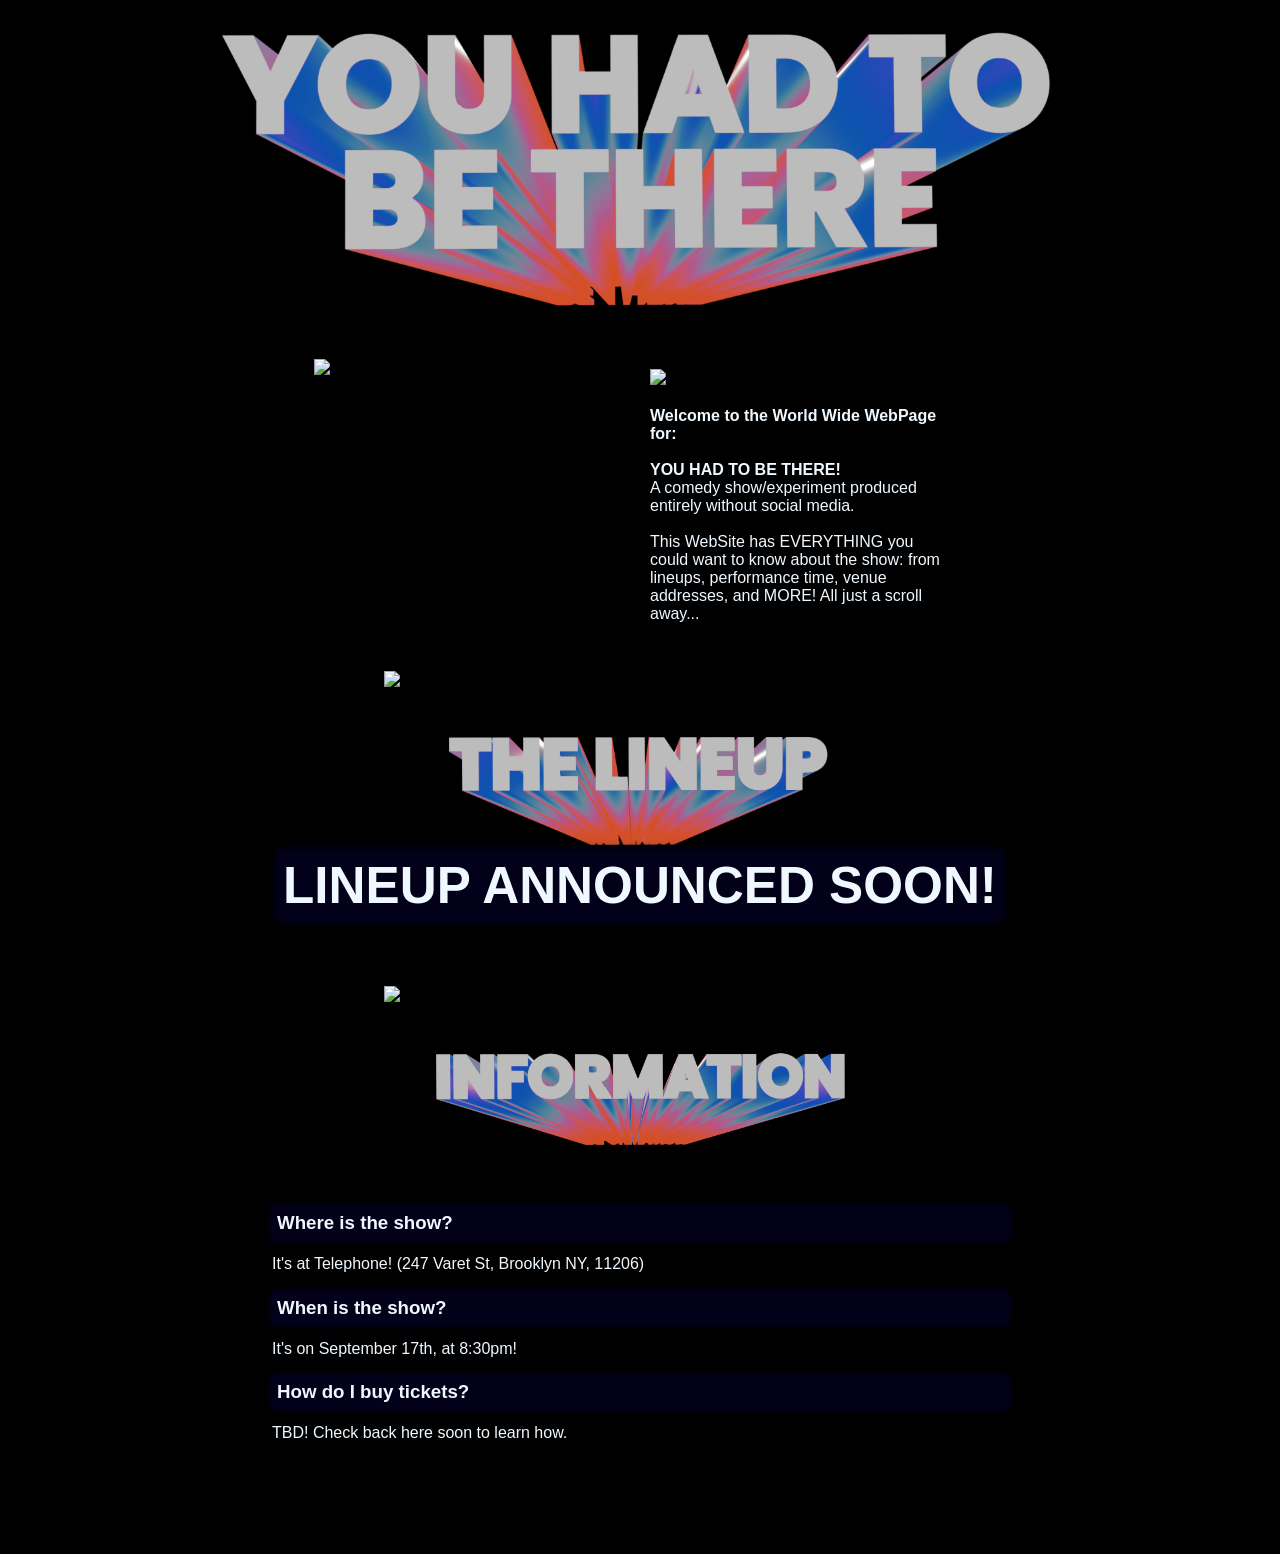
==== index.html @ cff7fa0e "Add files via upload" ====
<!DOCTYPE html>
<html lang="en">
<head>
    <meta charset="UTF-8">
    <meta name="viewport" content="width=device-width, initial-scale=1.0">
    <link rel="stylesheet" href="OCstyle.css">
    <title>You Had To Be There</title>
</head>
<body>
    <header>
         <img class="logo1" src="yhtbt.png">
    </header>

    <div class="main">
        <div class="welcome">
            <img src="https://blob.gifcities.org/gifcities/GPQUXXWDOE3MGN5J2XP56427ZGZFLNAT.gif">
            <p>
                <img src="https://blob.gifcities.org/gifcities/VME2MAXZRMEJWU6WUXWUD7C3ZFQQTCVO.gif"><br><br>
                <b>Welcome to the World Wide WebPage for:<br><br> YOU HAD TO BE THERE!</b><br>
                A comedy show/experiment produced entirely without social media.<br><br>This WebSite has EVERYTHING you could want to know about the show: from lineups, performance time, venue addresses, and MORE! All just a scroll away...

            </p>
        </div>

        <img class="ad" src="https://blob.gifcities.org/gifcities/XR7RDV53W42RC6T3GA5UWHILU5YCJJE6.gif">

        <div class="lineup-faq">
            <img class="section-header" src="Lineup.png" alt="The Lineup">
            <div class="lineup">

                <h1>LINEUP ANNOUNCED SOON!</h1>

            </div>

            <img class="ad" src="https://blob.gifcities.org/gifcities/2XUG5FSRLJ7K76RUJBJKSE73SCQHJXRL.gif">
            
            <img class="section-header2" src="Information.png" alt="FAQ">
            <div class="faq">
                <div class="faq-item">
                    <h3>Where is the show?</h3>
                    <p>It's at Telephone! (247 Varet St, Brooklyn NY, 11206)</p>
                </div>

                <div class="faq-item">
                    <h3>When is the show?</h3>
                    <p>It's on September 17th, at 8:30pm!</p>
                </div>

                <div class="faq-item">
                    <h3>How do I buy tickets?</h3>
                    <p>TBD! Check back here soon to learn how.</p>
                </div>
            </div>
        </div>
    </div>

</body>
</html>
---- OCstyle.css ----
html, body {
    margin: 0;
    padding: 0;
    overflow-x: hidden;
background-color: black;
background-image: url(https://t3.ftcdn.net/jpg/01/09/93/84/360_F_109938452_lyfzlslq2nDMMxmnxVZUIsD2UujLKsbw.jpg);
}

header {
    width: 100%;
    position: relative;
    display: flex;
    flex-direction: column;
    justify-content: center;
    align-items: center;
}

header > p {
      font-size: clamp(5px, 2vw, 18px);
      color: rgb(213, 213, 213);
}

.logo1 {
  width: clamp(350px, 90vw, 900px);
  margin-top: 1vw;
}

p {
    font-family:'Segoe UI', Tahoma, Geneva, Verdana, sans-serif;
    color: aliceblue;
}

h3 {
       font-family:'Segoe UI', Tahoma, Geneva, Verdana, sans-serif; 
       background-color: rgb(3, 0, 26);
       padding: 5px;
       box-shadow: 0px 0px 10px rgb(5, 0, 48);
}

.main {
    display: flex;
    flex-direction: column;
    align-items: center;
}

.welcome {
    background-color: black;
    position: relative;
    display: flex;
    flex-direction: row;
    flex-wrap: wrap;
    justify-content: center;
    box-sizing: border-box;
    width: 60vw;
    padding: 1rem;
}

.welcome > img {
    width: clamp(200px, 25vw, 800px);
}

.welcome > p {
    width: clamp(300px, 20vw, 800px);
    margin-left: 1rem;
    margin-right: 1rem;
    margin-top: 10px;
}

.ad {
    margin: 1rem;
    width: clamp(375px, 40vw, 1000px);
    justify-self: center;
    align-self: center;
}

.lineup-faq {
    display: flex;
    flex-direction: column;
    position: relative;
    gap: 1rem;
    box-sizing: border-box;
    width: 60vw;
    margin-top: 1rem;
}

.section-header {
    width: clamp(375px, 32vw, 800px);
    max-width: 100%;
    align-self: center;
    margin-bottom: -10px;
}

.section-header2 {
    width: clamp(450px, 30vw, 800px);
    max-width: 100%;
    align-self: center;
    margin-bottom: -10px;
}

.faq {
    background-color: black;
    padding: 1rem;
    margin-bottom: 5rem;
}

.lineup {
    display: flex; /* change back to grid when we get comics */
    grid-template-columns: repeat(2, 1fr);
    gap: 1rem;
    align-self: center;
    align-items: center;
    justify-content: center;
}

.lineup h1 {
       font-family:'Segoe UI', Tahoma, Geneva, Verdana, sans-serif; 
       background-color: rgb(3, 0, 26);
       padding: 5px;
       box-shadow: 0px 0px 10px rgb(5, 0, 48);
       color: aliceblue;
       font-size: clamp(30px, 4vw, 70px);
       margin-top: -20px;
       text-align: center;
}

.comic-card {
    display: flex;
    flex-direction: column;
    align-items: center;
    text-align: center;
}

.comic-card img {
    width: clamp(120px, 20vw, 200px);
    box-shadow: 0px 0px 10px rgb(83, 83, 253), 0px 0px 20px rgb(255, 153, 153), 0px 0px 30px rgb(40, 255, 230);
}

.comic-card h3 {
    color: aliceblue;
    margin-bottom: 0.25rem;
}

.faq-item {
    margin-bottom: 1rem;
}

.faq-item h3 {
    color: aliceblue;
    margin-bottom: 0.25rem;
}

.chaos1 {
    position: absolute;
    height: 10vw;
    left: 3vw;
    rotate: 20deg;
}

.chaos2 {
    position: absolute;
    height: 2.5vw;
    top: 15vw;
    right: 19vw;
    rotate: -15deg;
}

.chaos3 {
    position: absolute;
    z-index: 100;
    height: 3.5vw;
    top: 600px;
    right: 10vw;
    rotate: 2deg;
}

.chaos4 {
    position: absolute;
    height: 6vw;
    top: 750px;
    left: -4vw;
    rotate: 2deg;
}

.chaos5 {
    position: absolute;
    top: 1050px;
    right: -300px;
    rotate: 40deg;
}

.chaos6 {
    position: absolute;
    height: 7vw;
    top: 70px;
    left: 7vw;
    rotate: 19deg;
}

.chaos7 {
    position: absolute;
    height: 7vw;
    top: 600px;
    right: -15vw;
}

.chaos8 {
    position: absolute;
    height: 20vw;
    top: 300px;
    left: -30vw;
    rotate: 90deg;
}

.chaos9 {
    position: absolute;
    transform: scaleX(-1);
    height: 17vw;
    top: 100px;
    right: -28vw;
    rotate: 270deg;
}

@media (max-width: 900px) {
    #chaosgif {
        display: none;
    }
}

@media (max-width: 600px) {
    .welcome,
    .lineup-faq {
        width: 90vw;
    }

    .lineup {
        grid-template-columns: 1fr;
        width: 80%;
    }

    .comic-card img {
    width: clamp(120px, 60vw, 200px);
    }
}
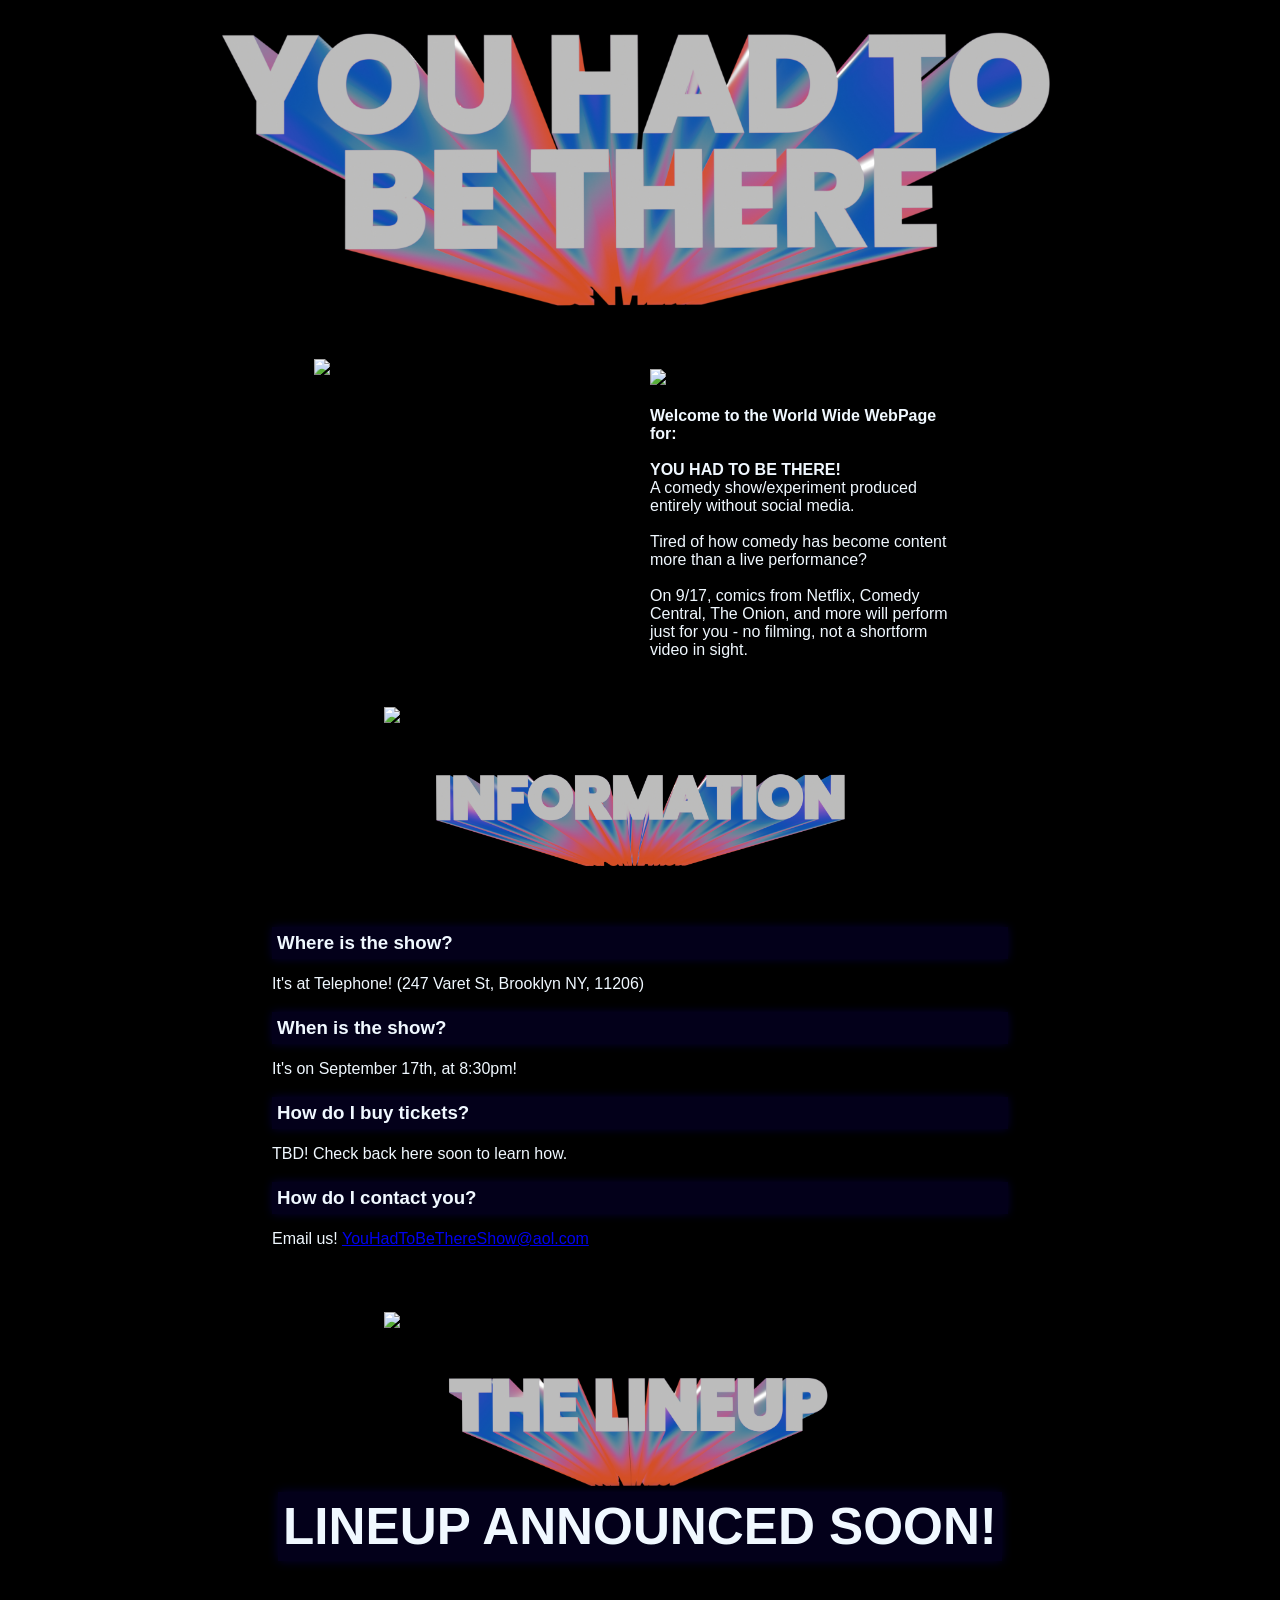
==== commit 900429c3: "Add files via upload some changes" ====
--- a/index.html
+++ b/index.html
@@ -17,7 +17,7 @@
             <p>
                 <img src="https://blob.gifcities.org/gifcities/VME2MAXZRMEJWU6WUXWUD7C3ZFQQTCVO.gif"><br><br>
                 <b>Welcome to the World Wide WebPage for:<br><br> YOU HAD TO BE THERE!</b><br>
-                A comedy show/experiment produced entirely without social media.<br><br>This WebSite has EVERYTHING you could want to know about the show: from lineups, performance time, venue addresses, and MORE! All just a scroll away...
+                A comedy show/experiment produced entirely without social media.<br><br>Tired of how comedy has become content more than a live performance? <br><br>On 9/17, comics from Netflix, Comedy Central, The Onion, and more will perform just for you - no filming, not a shortform video in sight. 
 
             </p>
         </div>
@@ -25,16 +25,8 @@
         <img class="ad" src="https://blob.gifcities.org/gifcities/XR7RDV53W42RC6T3GA5UWHILU5YCJJE6.gif">
 
         <div class="lineup-faq">
-            <img class="section-header" src="Lineup.png" alt="The Lineup">
-            <div class="lineup">
 
-                <h1>LINEUP ANNOUNCED SOON!</h1>
-
-            </div>
-
-            <img class="ad" src="https://blob.gifcities.org/gifcities/2XUG5FSRLJ7K76RUJBJKSE73SCQHJXRL.gif">
-            
-            <img class="section-header2" src="Information.png" alt="FAQ">
+                        <img class="section-header2" src="Information.png" alt="FAQ">
             <div class="faq">
                 <div class="faq-item">
                     <h3>Where is the show?</h3>
@@ -50,7 +42,22 @@
                     <h3>How do I buy tickets?</h3>
                     <p>TBD! Check back here soon to learn how.</p>
                 </div>
+
+                <div class="faq-item">
+                    <h3>How do I contact you?</h3>
+                    <p>Email us! <a href="mailto:YouHadToBeThereShow@aol.com">YouHadToBeThereShow@aol.com</a></p>
+                </div>
             </div>
+
+            <img class="ad" src="https://blob.gifcities.org/gifcities/2XUG5FSRLJ7K76RUJBJKSE73SCQHJXRL.gif">
+            <img class="section-header" src="Lineup.png" alt="The Lineup">
+            <div class="lineup">
+
+                <h1>LINEUP ANNOUNCED SOON!</h1>
+
+            </div>
+
+            
         </div>
     </div>
 
--- a/OCstyle.css
+++ b/OCstyle.css
@@ -100,7 +100,6 @@
 .faq {
     background-color: black;
     padding: 1rem;
-    margin-bottom: 5rem;
 }
 
 .lineup {
@@ -110,6 +109,7 @@
     align-self: center;
     align-items: center;
     justify-content: center;
+    margin-bottom: 8rem;
 }
 
 .lineup h1 {
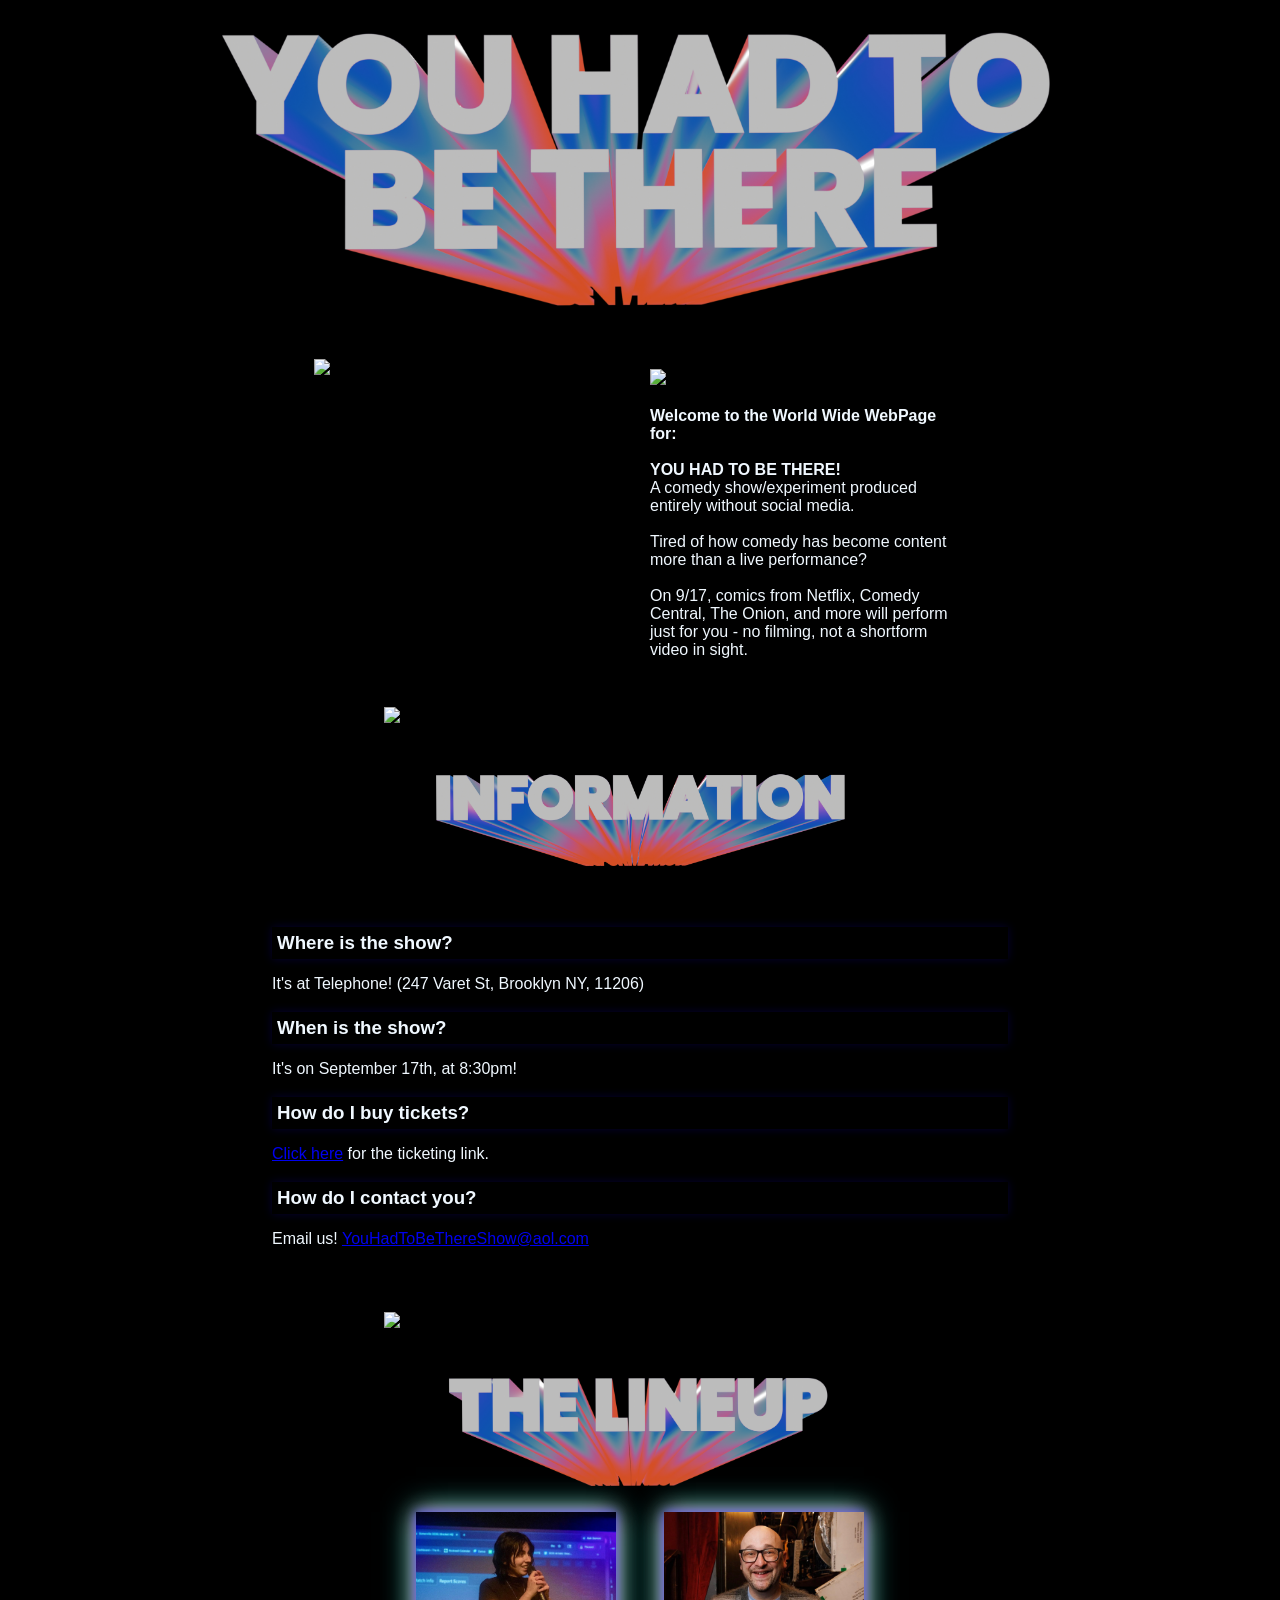
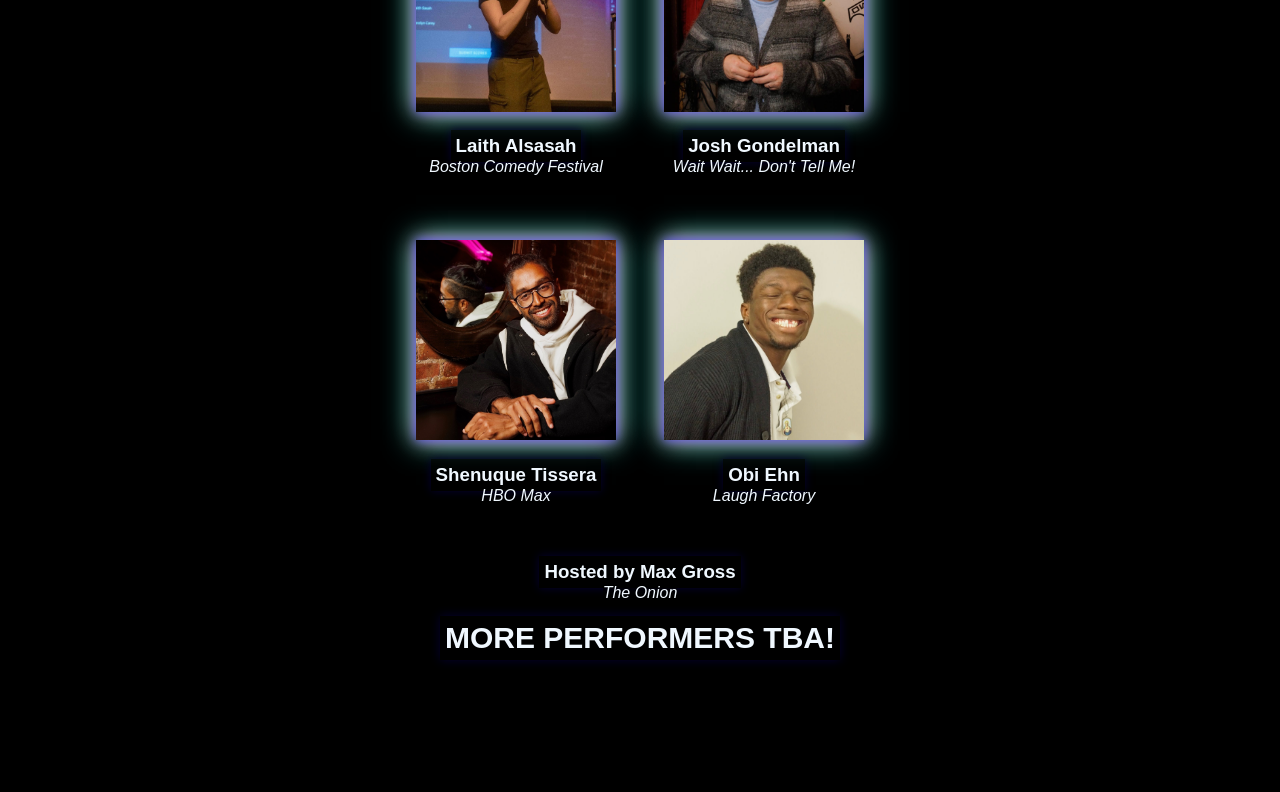
==== commit d783704b: "Add files via upload update" ====
--- a/index.html
+++ b/index.html
@@ -40,7 +40,7 @@
 
                 <div class="faq-item">
                     <h3>How do I buy tickets?</h3>
-                    <p>TBD! Check back here soon to learn how.</p>
+                    <p><a href="https://www.tixtree.com/e/you-had-to-be-there-ddc658db5805">Click here</a> for the ticketing link.</p>
                 </div>
 
                 <div class="faq-item">
@@ -53,10 +53,40 @@
             <img class="section-header" src="Lineup.png" alt="The Lineup">
             <div class="lineup">
 
-                <h1>LINEUP ANNOUNCED SOON!</h1>
+                <div class="comic-card">
+                    <img src="Laith.jpeg">
+                    <h3>Laith Alsasah</h3>
+                    <p class="credits"><i>Boston Comedy Festival</i></p>
+                </div>
+
+                <div class="comic-card">
+                    <img src="Josh.jpeg">
+                    <h3>Josh Gondelman</h3>
+                    <p class="credits"><i>Wait Wait... Don't Tell Me!</i></p>
+                </div>
+
+                <div class="comic-card">
+                    <img src="Shen.jpeg">
+                    <h3>Shenuque Tissera</h3>
+                    <p class="credits"><i>HBO Max</i></p>
+                </div>
+
+                <div class="comic-card">
+                    <img src="Obi.jpeg">
+                    <h3>Obi Ehn</h3>
+                    <p class="credits"><i>Laugh Factory</i></p>
+                </div>
 
             </div>
 
+                <div class="comic-card" id="hosted">
+                    <h3>Hosted by Max Gross</h3>
+                    <p class="credits"><i>The Onion</i></p>
+                </div>
+
+                <div class="comic-card" id="hosted2">
+                    <h3>MORE PERFORMERS TBA!</h3>
+                </div>
             
         </div>
     </div>
--- a/OCstyle.css
+++ b/OCstyle.css
@@ -2,8 +2,20 @@
     margin: 0;
     padding: 0;
     overflow-x: hidden;
-background-color: black;
-background-image: url(https://t3.ftcdn.net/jpg/01/09/93/84/360_F_109938452_lyfzlslq2nDMMxmnxVZUIsD2UujLKsbw.jpg);
+    background-color: black;
+    background-image: url(https://t3.ftcdn.net/jpg/01/09/93/84/360_F_109938452_lyfzlslq2nDMMxmnxVZUIsD2UujLKsbw.jpg);
+}
+
+body {
+        cursor: url('cursor.png'), auto;
+}
+
+a, button, [role="button"], input[type="submit"] {
+  cursor: url('pointer.png'), pointer;
+}
+
+p, span, h1, h2, h3, h4, h5, h6, li, label, b, strong, i, em {
+  cursor: text;
 }
 
 header {
@@ -103,13 +115,12 @@
 }
 
 .lineup {
-    display: flex; /* change back to grid when we get comics */
+    display: grid; /* change back to grid when we get comics */
     grid-template-columns: repeat(2, 1fr);
-    gap: 1rem;
+    gap: 3rem;
     align-self: center;
     align-items: center;
     justify-content: center;
-    margin-bottom: 8rem;
 }
 
 .lineup h1 {
@@ -128,6 +139,7 @@
     flex-direction: column;
     align-items: center;
     text-align: center;
+    background-color: rgba(0, 0, 0, 0.628);
 }
 
 .comic-card img {
@@ -220,6 +232,28 @@
     rotate: 270deg;
 }
 
+.credits {
+    margin-top: -8px;
+}
+
+#hosted {
+    background-color: rgba(0, 0, 0, 0);
+}
+
+#hosted2 {
+    margin-top: -3rem;
+    margin-bottom: 8rem;
+    background-color: rgba(0, 0, 0, 0);
+}
+
+#hosted > p, h3 {
+    background-color: rgba(0, 0, 0, 0.612);
+}
+
+#hosted2 > h3 {
+    font-size: clamp(5px, 5vw, 30px);
+}
+
 @media (max-width: 900px) {
     #chaosgif {
         display: none;
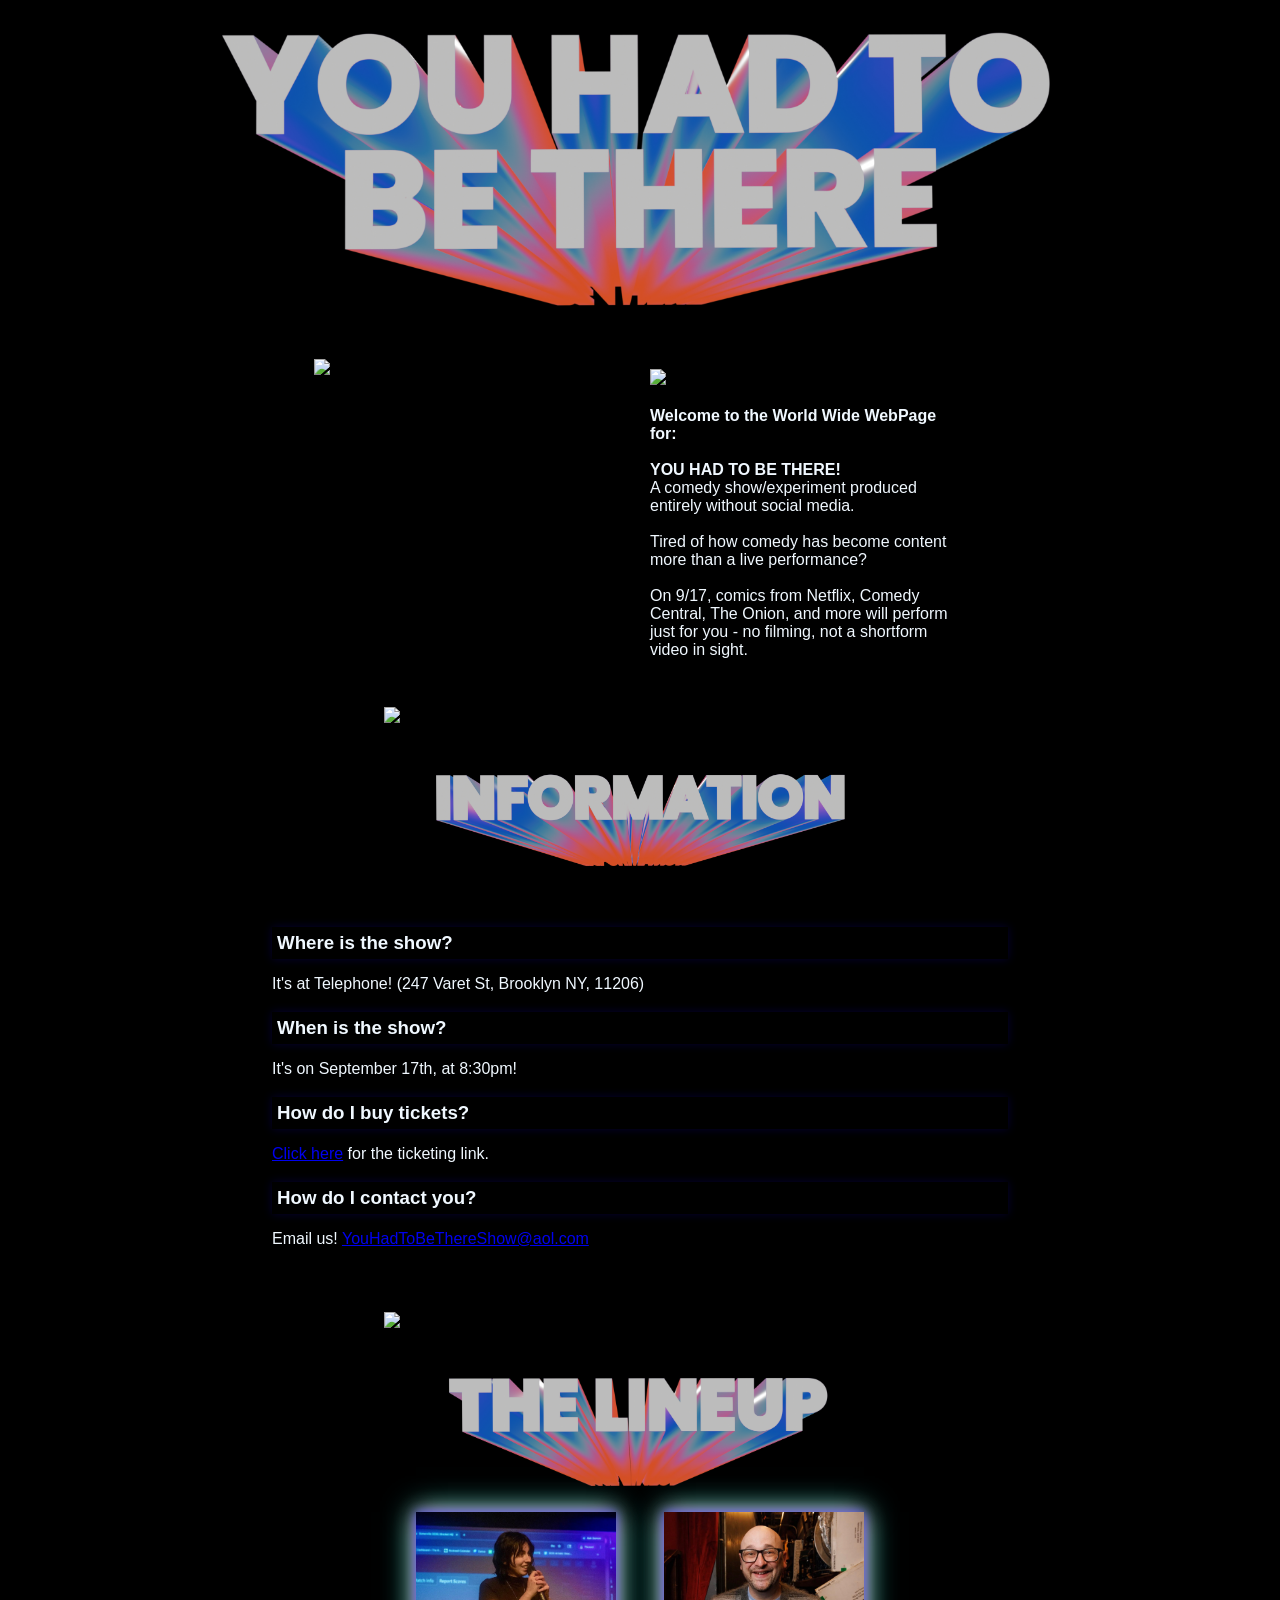
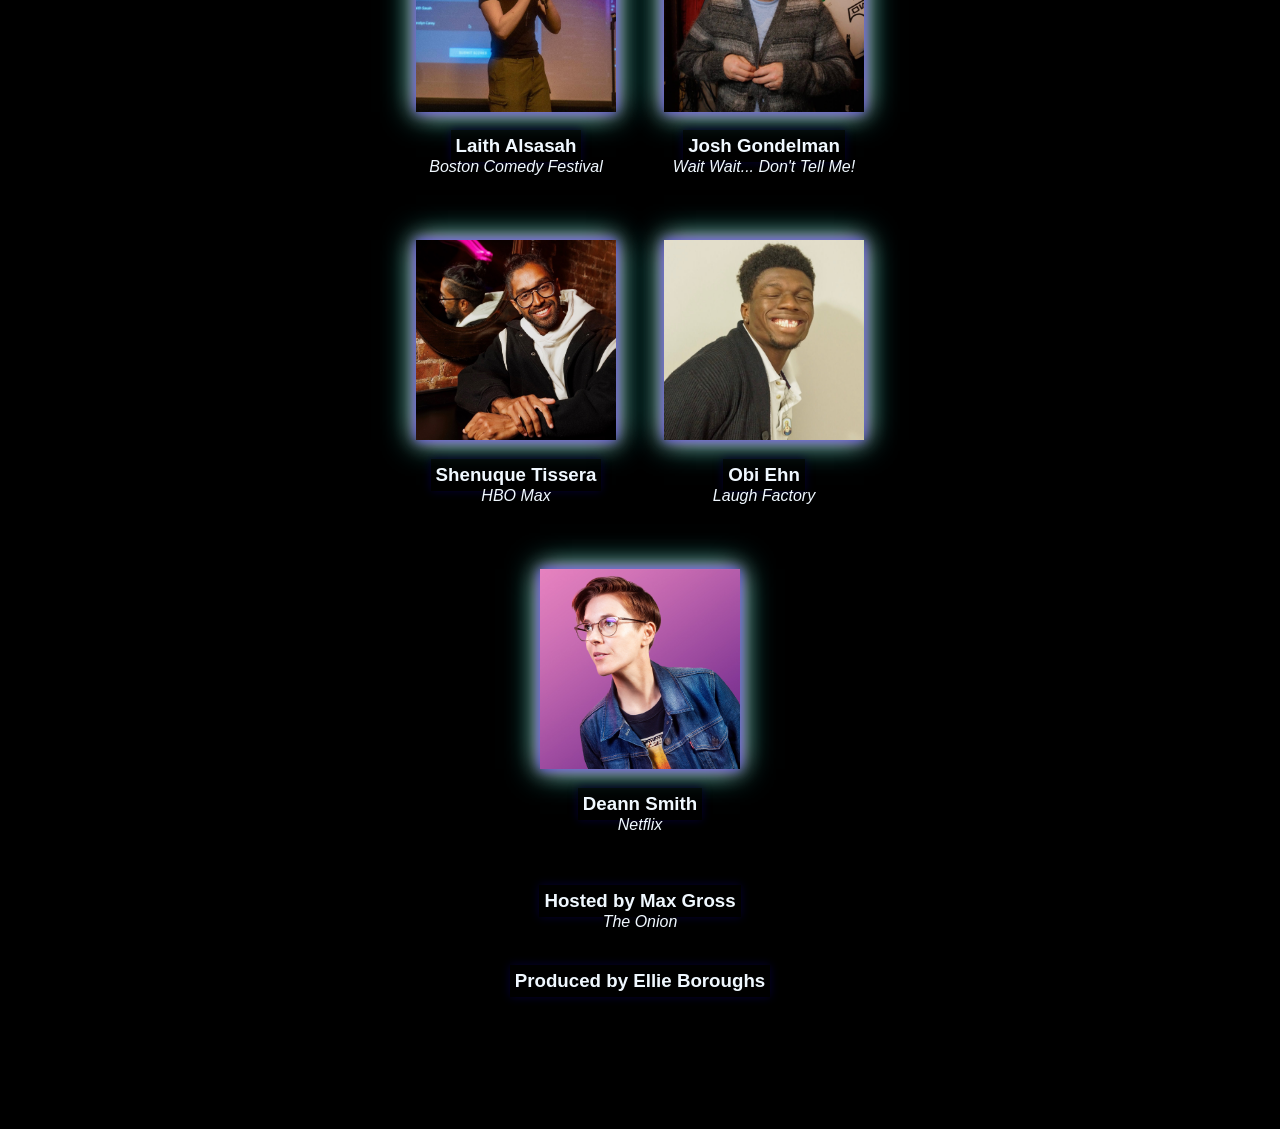
==== commit e07c6965: "Add files via upload added more comics" ====
--- a/index.html
+++ b/index.html
@@ -77,15 +77,18 @@
                     <p class="credits"><i>Laugh Factory</i></p>
                 </div>
 
+                <div class="comic-card">
+                    <img src="Deanne.JPEG">
+                    <h3>Deann Smith</h3>
+                    <p class="credits"><i>Netflix</i></p>
+                </div>
+
             </div>
 
                 <div class="comic-card" id="hosted">
                     <h3>Hosted by Max Gross</h3>
                     <p class="credits"><i>The Onion</i></p>
-                </div>
-
-                <div class="comic-card" id="hosted2">
-                    <h3>MORE PERFORMERS TBA!</h3>
+                    <h3>Produced by Ellie Boroughs</h3>
                 </div>
             
         </div>
--- a/OCstyle.css
+++ b/OCstyle.css
@@ -152,6 +152,11 @@
     margin-bottom: 0.25rem;
 }
 
+.lineup .comic-card:last-child {
+    grid-column: 1 / -1;
+    justify-self: center;
+}
+
 .faq-item {
     margin-bottom: 1rem;
 }
@@ -238,6 +243,7 @@
 
 #hosted {
     background-color: rgba(0, 0, 0, 0);
+    margin-bottom: 8rem;
 }
 
 #hosted2 {
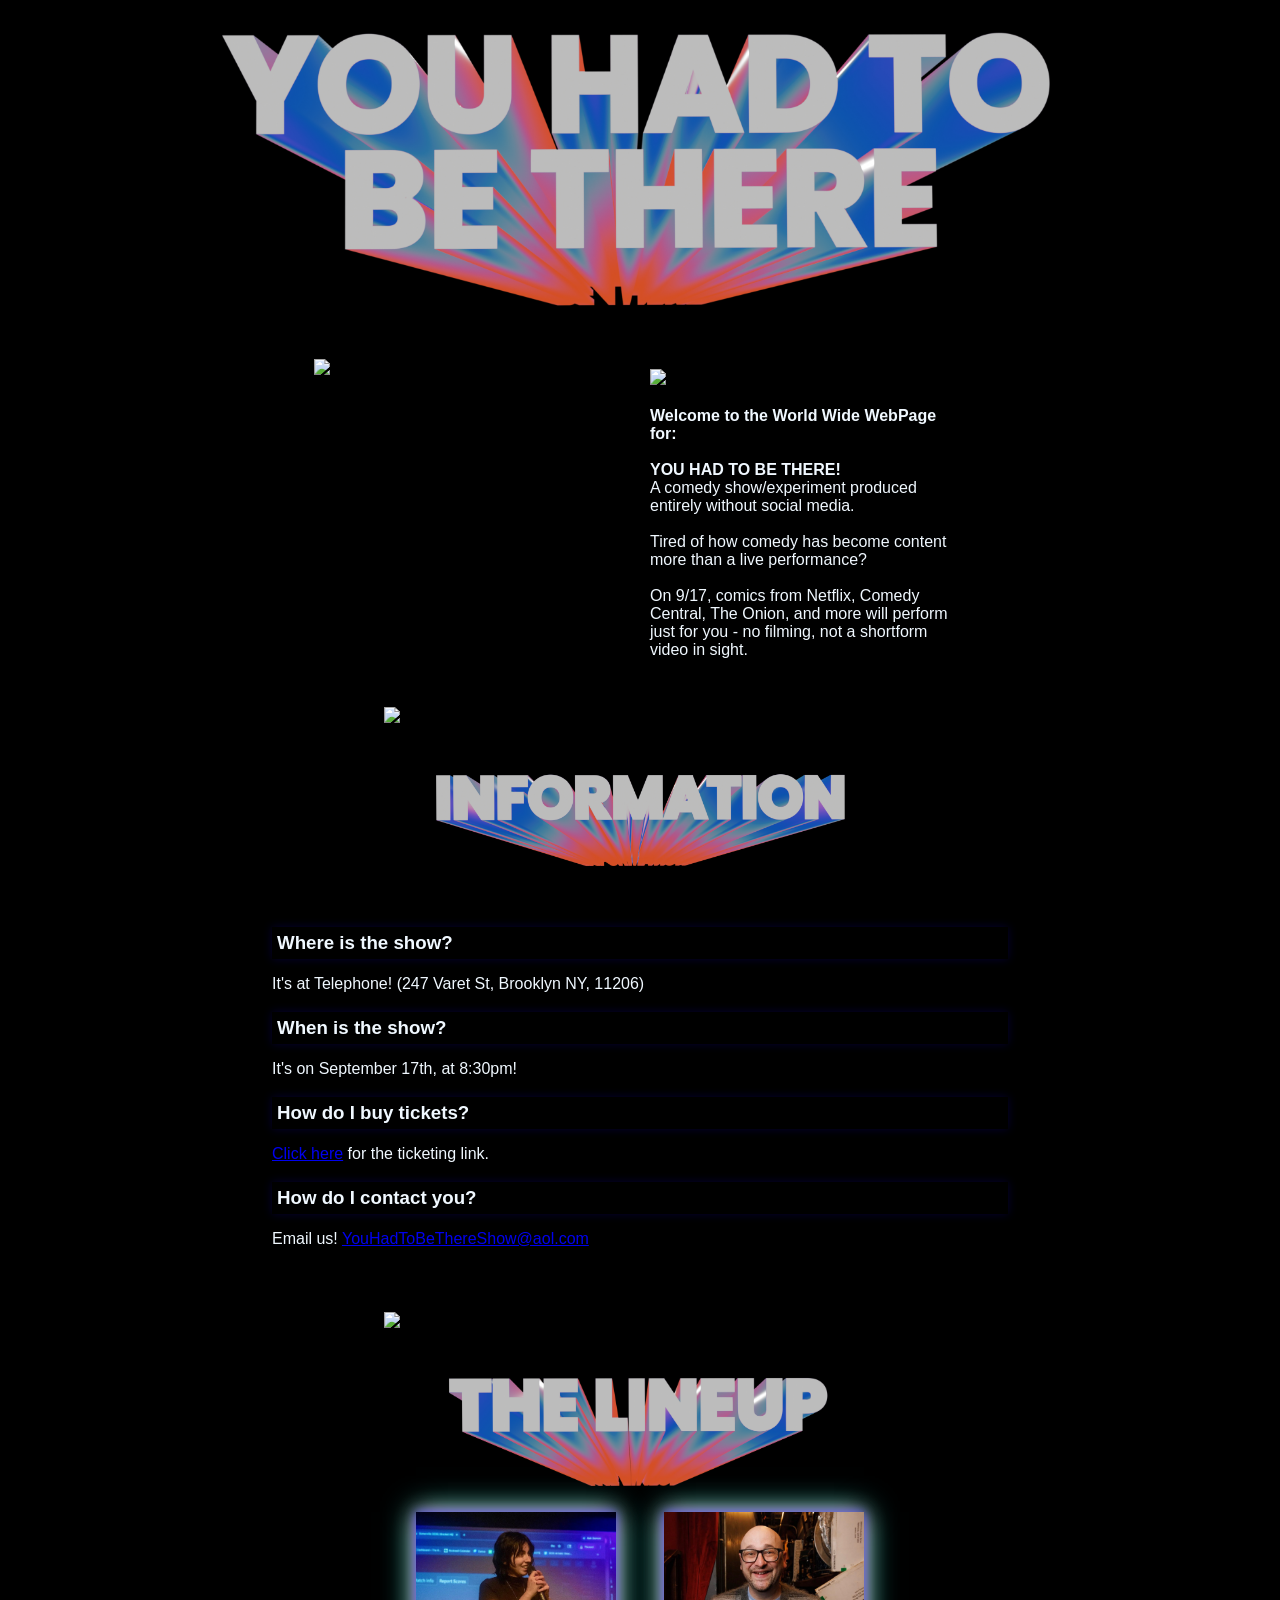
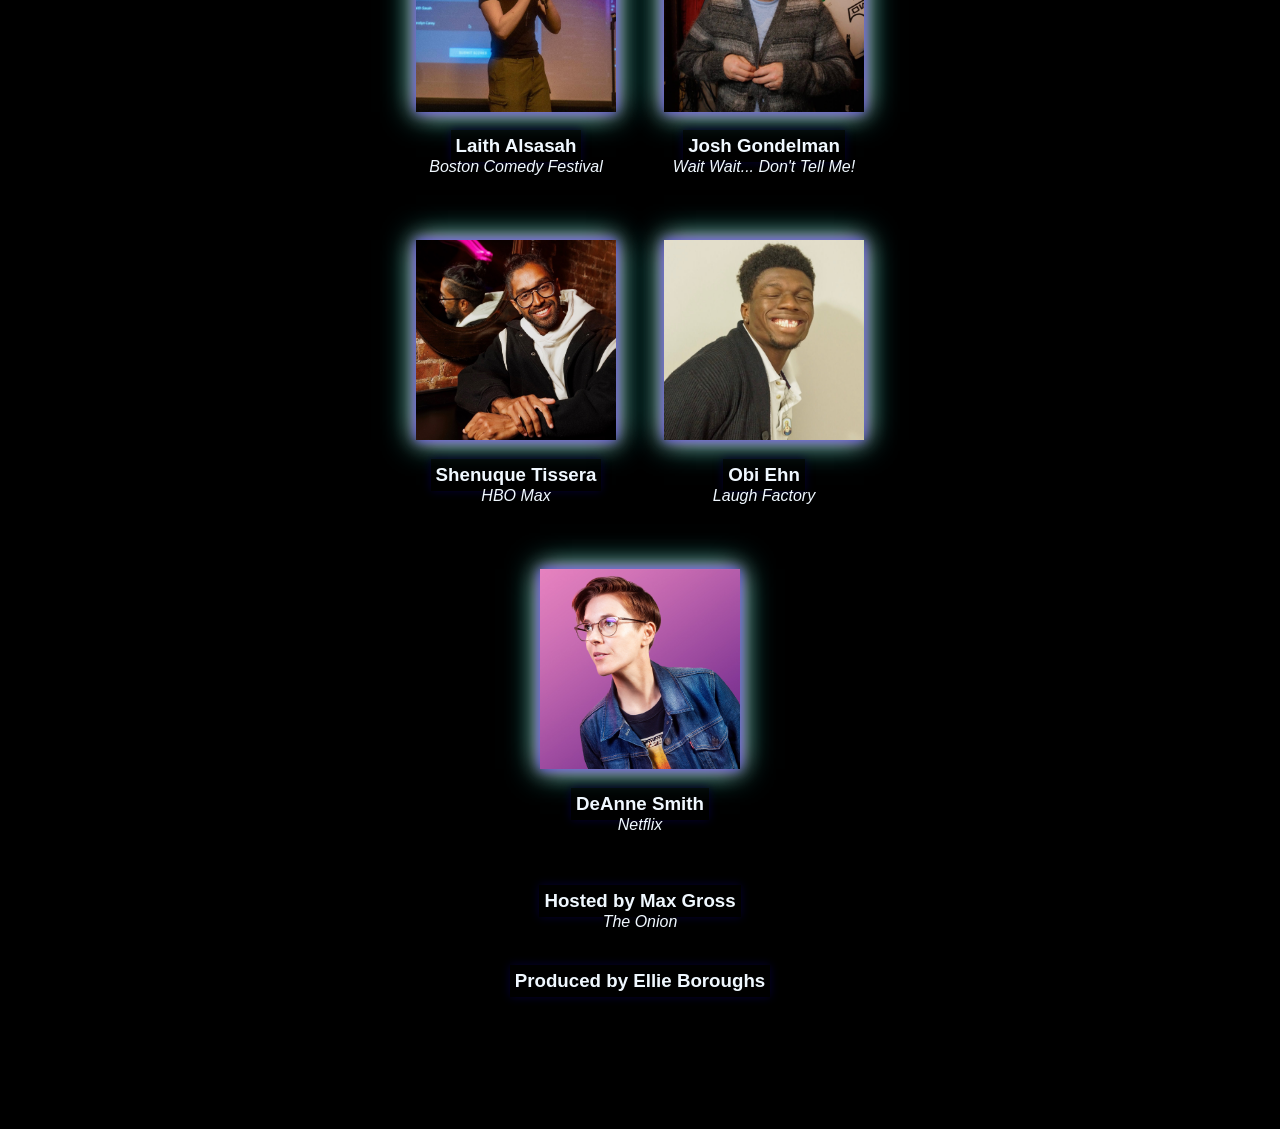
==== commit f6d941e4: "DeAnna Smith namechange" ====
--- a/index.html
+++ b/index.html
@@ -79,7 +79,7 @@
 
                 <div class="comic-card">
                     <img src="Deanne.JPEG">
-                    <h3>Deann Smith</h3>
+                    <h3>DeAnne Smith</h3>
                     <p class="credits"><i>Netflix</i></p>
                 </div>
 
@@ -95,4 +95,4 @@
     </div>
 
 </body>
-</html>+</html>
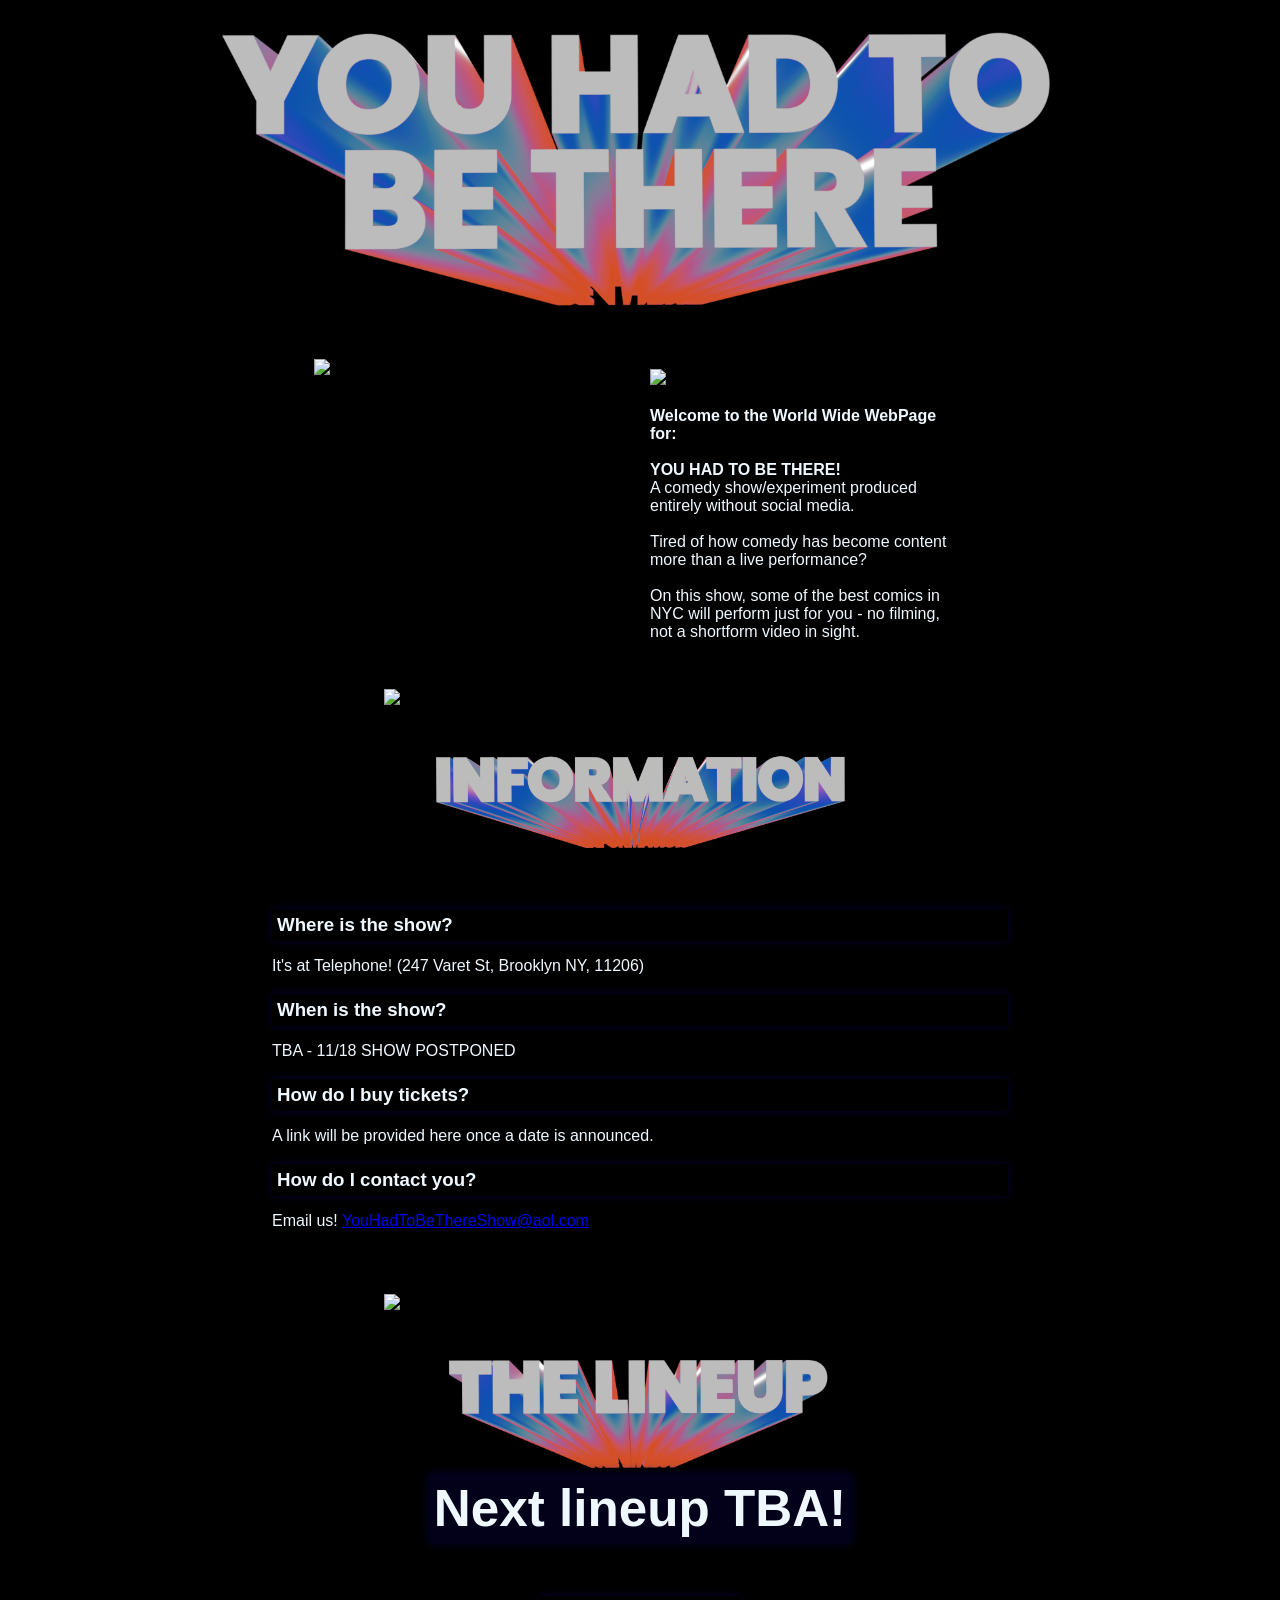
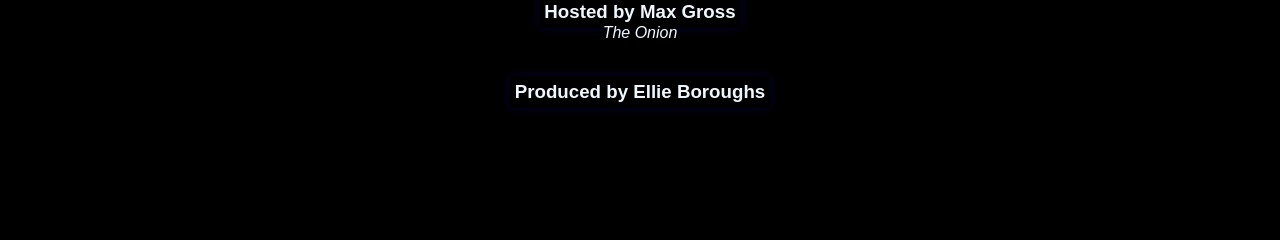
==== commit 80e958d4: "Add files via upload" ====
--- a/index.html
+++ b/index.html
@@ -17,7 +17,7 @@
             <p>
                 <img src="https://blob.gifcities.org/gifcities/VME2MAXZRMEJWU6WUXWUD7C3ZFQQTCVO.gif"><br><br>
                 <b>Welcome to the World Wide WebPage for:<br><br> YOU HAD TO BE THERE!</b><br>
-                A comedy show/experiment produced entirely without social media.<br><br>Tired of how comedy has become content more than a live performance? <br><br>On 9/17, comics from Netflix, Comedy Central, The Onion, and more will perform just for you - no filming, not a shortform video in sight. 
+                A comedy show/experiment produced entirely without social media.<br><br>Tired of how comedy has become content more than a live performance? <br><br>On this show, some of the best comics in NYC will perform just for you - no filming, not a shortform video in sight. 
 
             </p>
         </div>
@@ -35,12 +35,12 @@
 
                 <div class="faq-item">
                     <h3>When is the show?</h3>
-                    <p>It's on September 17th, at 8:30pm!</p>
+                    <p>TBA - 11/18 SHOW POSTPONED</p>
                 </div>
 
                 <div class="faq-item">
                     <h3>How do I buy tickets?</h3>
-                    <p><a href="https://www.tixtree.com/e/you-had-to-be-there-ddc658db5805">Click here</a> for the ticketing link.</p>
+                    <p>A link will be provided here once a date is announced.</p>
                 </div>
 
                 <div class="faq-item">
@@ -52,40 +52,8 @@
             <img class="ad" src="https://blob.gifcities.org/gifcities/2XUG5FSRLJ7K76RUJBJKSE73SCQHJXRL.gif">
             <img class="section-header" src="Lineup.png" alt="The Lineup">
             <div class="lineup">
-
-                <div class="comic-card">
-                    <img src="Laith.jpeg">
-                    <h3>Laith Alsasah</h3>
-                    <p class="credits"><i>Boston Comedy Festival</i></p>
-                </div>
-
-                <div class="comic-card">
-                    <img src="Josh.jpeg">
-                    <h3>Josh Gondelman</h3>
-                    <p class="credits"><i>Wait Wait... Don't Tell Me!</i></p>
-                </div>
-
-                <div class="comic-card">
-                    <img src="Shen.jpeg">
-                    <h3>Shenuque Tissera</h3>
-                    <p class="credits"><i>HBO Max</i></p>
-                </div>
-
-                <div class="comic-card">
-                    <img src="Obi.jpeg">
-                    <h3>Obi Ehn</h3>
-                    <p class="credits"><i>Laugh Factory</i></p>
-                </div>
-
-                <div class="comic-card">
-                    <img src="Deanne.JPEG">
-                    <h3>DeAnne Smith</h3>
-                    <p class="credits"><i>Netflix</i></p>
-                </div>
-
-            </div>
-
                 <div class="comic-card" id="hosted">
+                    <h1>Next lineup TBA!</h1>
                     <h3>Hosted by Max Gross</h3>
                     <p class="credits"><i>The Onion</i></p>
                     <h3>Produced by Ellie Boroughs</h3>
@@ -95,4 +63,4 @@
     </div>
 
 </body>
-</html>
+</html>
